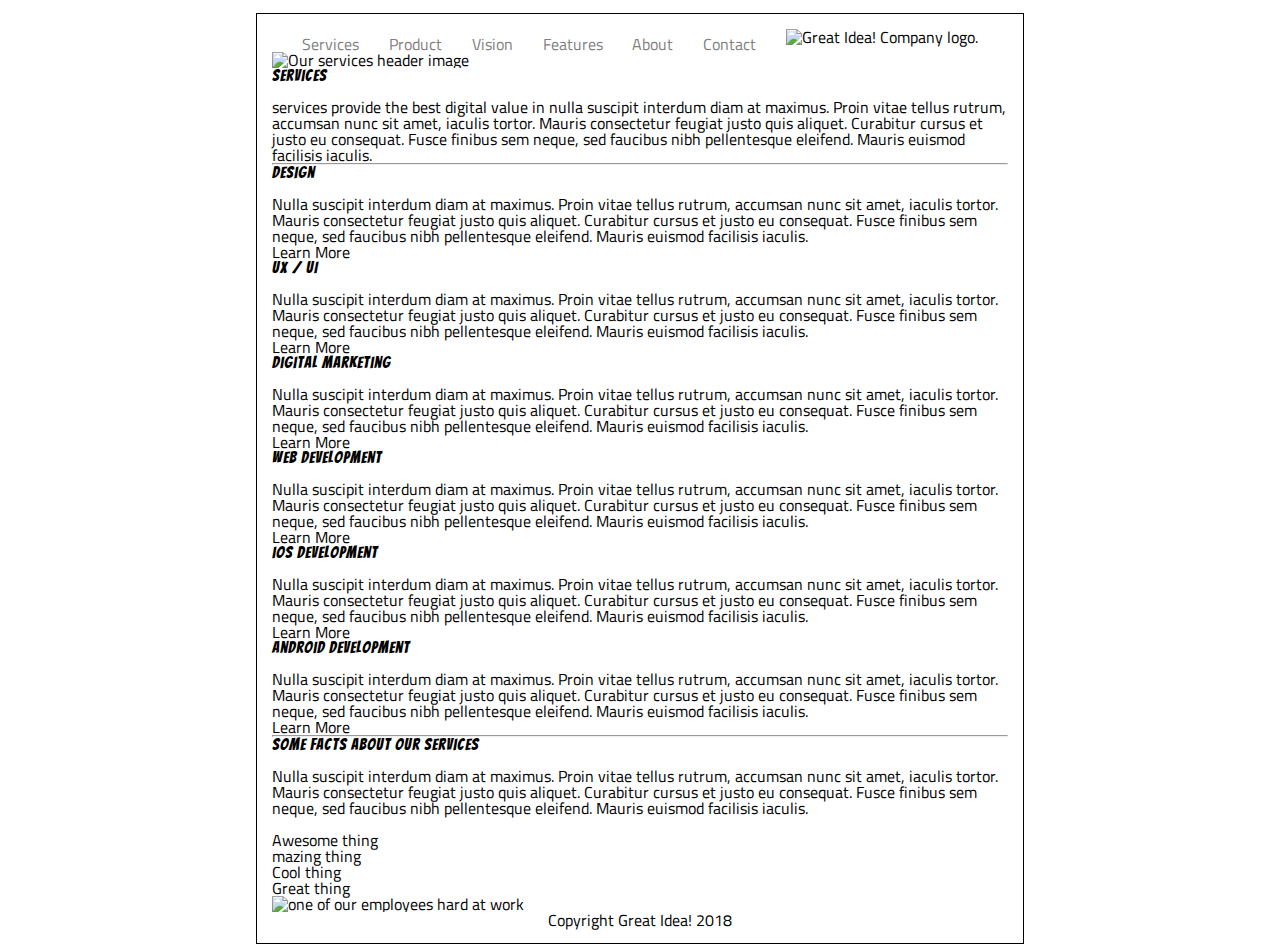
==== great-idea/services.html @ 778db1bc "completed markup for service webpage" ====
<!DOCTYPE html>

<html lang="en">
  <head>
    <meta charset="utf-8" />

    <title>Great Idea!</title>

    <link
      href="https://fonts.googleapis.com/css?family=Bangers|Titillium+Web"
      rel="stylesheet"
    />
    <link rel="stylesheet" href="css/index.css" />

    <!--[if lt IE 9]>
      <script src="https://cdnjs.cloudflare.com/ajax/libs/html5shiv/3.7.3/html5shiv.js"></script>
    <![endif]-->
  </head>

  <body>
    <div class="mainContainerBox">
      <nav class="topRow">
        <a href="#">Services</a>
        <a href="#">Product</a>
        <a href="#">Vision</a>
        <a href="#">Features</a>
        <a href="#">About</a>
        <a href="#">Contact</a>
        <img class="logo" src="img/logo.png" alt="Great Idea! Company logo." />
      </nav>

      <div>
        <img
          class="services-header-img"
          src="img/services-header.jpg"
          alt="Our services header image"
        />
      </div>

      <div class="serviceHeader">
        <h1>Services</h1>
        <p>
          services provide the best digital value in nulla suscipit interdum
          diam at maximus. Proin vitae tellus rutrum, accumsan nunc sit amet,
          iaculis tortor. Mauris consectetur feugiat justo quis aliquet.
          Curabitur cursus et justo eu consequat. Fusce finibus sem neque, sed
          faucibus nibh pellentesque eleifend. Mauris euismod facilisis iaculis.
        </p>
      </div>

      <hr />

      <section>
        <div class="boxesOfText">
          <div class="boxStyles">
            <h2>Design</h2>
            <p>
              Nulla suscipit interdum diam at maximus. Proin vitae tellus
              rutrum, accumsan nunc sit amet, iaculis tortor. Mauris consectetur
              feugiat justo quis aliquet. Curabitur cursus et justo eu
              consequat. Fusce finibus sem neque, sed faucibus nibh pellentesque
              eleifend. Mauris euismod facilisis iaculis.
            </p>
            <p>Learn More</p>
          </div>

          <div class="boxStyles">
            <h2>UX / UI</h2>
            <p>
              Nulla suscipit interdum diam at maximus. Proin vitae tellus
              rutrum, accumsan nunc sit amet, iaculis tortor. Mauris consectetur
              feugiat justo quis aliquet. Curabitur cursus et justo eu
              consequat. Fusce finibus sem neque, sed faucibus nibh pellentesque
              eleifend. Mauris euismod facilisis iaculis.
            </p>
            <p>Learn More</p>
          </div>

          <div class="boxStyles">
            <h2>Digital Marketing</h2>
            <p>
              Nulla suscipit interdum diam at maximus. Proin vitae tellus
              rutrum, accumsan nunc sit amet, iaculis tortor. Mauris consectetur
              feugiat justo quis aliquet. Curabitur cursus et justo eu
              consequat. Fusce finibus sem neque, sed faucibus nibh pellentesque
              eleifend. Mauris euismod facilisis iaculis.
            </p>
            <p>Learn More</p>
          </div>

          <div class="boxStyles">
            <h2>Web Development</h2>
            <p>
              Nulla suscipit interdum diam at maximus. Proin vitae tellus
              rutrum, accumsan nunc sit amet, iaculis tortor. Mauris consectetur
              feugiat justo quis aliquet. Curabitur cursus et justo eu
              consequat. Fusce finibus sem neque, sed faucibus nibh pellentesque
              eleifend. Mauris euismod facilisis iaculis.
            </p>
            <p>Learn More</p>
          </div>

          <div class="boxStyles">
            <h2>iOS Development</h2>
            <p>
              Nulla suscipit interdum diam at maximus. Proin vitae tellus
              rutrum, accumsan nunc sit amet, iaculis tortor. Mauris consectetur
              feugiat justo quis aliquet. Curabitur cursus et justo eu
              consequat. Fusce finibus sem neque, sed faucibus nibh pellentesque
              eleifend. Mauris euismod facilisis iaculis.
            </p>
            <p>Learn More</p>
          </div>

          <div class="boxStyles">
            <h2>Android Development</h2>
            <p>
              Nulla suscipit interdum diam at maximus. Proin vitae tellus
              rutrum, accumsan nunc sit amet, iaculis tortor. Mauris consectetur
              feugiat justo quis aliquet. Curabitur cursus et justo eu
              consequat. Fusce finibus sem neque, sed faucibus nibh pellentesque
              eleifend. Mauris euismod facilisis iaculis.
            </p>
            <p>Learn More</p>
          </div>
        </div>
      </section>

      <hr />

      <footer>
        <div class="footerTextWithPhoto">
          <h2>Some Facts About Our Services</h2>
          <p>
            Nulla suscipit interdum diam at maximus. Proin vitae tellus rutrum,
            accumsan nunc sit amet, iaculis tortor. Mauris consectetur feugiat
            justo quis aliquet. Curabitur cursus et justo eu consequat. Fusce
            finibus sem neque, sed faucibus nibh pellentesque eleifend. Mauris
            euismod facilisis iaculis.
          </p>

          <br />

          <ul>
            <li>Awesome thing</li>
            <li>mazing thing</li>
            <li>Cool thing</li>
            <li>Great thing</li>
          </ul>
          <div>
            <img
              class="services-info-img"
              src="img/services-info.png"
              alt="one of our employees hard at work"
            />
          </div>
        </div>
        <div class="copyright">
          <p>Copyright Great Idea! 2018</p>
        </div>
      </footer>
    </div>
  </body>
</html>
---- great-idea/css/index.css ----
/* http://meyerweb.com/eric/tools/css/reset/ 
   v2.0 | 20110126
   License: none (public domain)
*/

html,
body,
div,
span,
applet,
object,
iframe,
h1,
h2,
h3,
h4,
h5,
h6,
p,
blockquote,
pre,
a,
abbr,
acronym,
address,
big,
cite,
code,
del,
dfn,
em,
img,
ins,
kbd,
q,
s,
samp,
small,
strike,
strong,
sub,
sup,
tt,
var,
b,
u,
i,
center,
dl,
dt,
dd,
ol,
ul,
li,
fieldset,
form,
label,
legend,
table,
caption,
tbody,
tfoot,
thead,
tr,
th,
td,
article,
aside,
canvas,
details,
embed,
figure,
figcaption,
footer,
header,
hgroup,
menu,
nav,
output,
ruby,
section,
summary,
time,
mark,
audio,
video {
  margin: 0;
  padding: 0;
  border: 0;
  font-size: 100%;
  font: inherit;
  vertical-align: baseline;
}
/* HTML5 display-role reset for older browsers */
article,
aside,
details,
figcaption,
figure,
footer,
header,
hgroup,
menu,
nav,
section {
  display: block;
}
body {
  line-height: 1;
}
ol,
ul {
  list-style: none;
}
blockquote,
q {
  quotes: none;
}
blockquote:before,
blockquote:after,
q:before,
q:after {
  content: "";
  content: none;
}
table {
  border-collapse: collapse;
  border-spacing: 0;
}

/* Set every element's box-sizing to border-box */
* {
  box-sizing: border-box;
}

html,
body {
  height: 100%;
  font-family: "Titillium Web", sans-serif;
}

h1,
h2,
h3,
h4,
h5 {
  font-family: "Bangers", cursive;
  letter-spacing: 1px;
  margin-bottom: 15px;
}

/* Copy and paste your work from yesterday here and start to refactor into flexbox */
/*Universal, Main Container, Nav*/
* {
  box-sizing: border-box;
  padding: 0;
  margin: 0;
  max-width: 100%;
}

.mainContainerBox {
  border: 1px solid black;
  margin: 1% 20% 5% 20%;
  padding: 15px;
}

.topRow a {
  color: gray;
  text-decoration: none;
  margin-top: 1%;
}

.topRow {
  display: flex;
  justify-content: space-evenly;
}

/*Top of Body*/
.innovationTitle h1 {
  font-size: 75px;
  margin-top: 20%;
  text-align: center;
}

.innovationTitle p {
  font-size: 25px;
  border: 2px solid black;
  text-align: center;
  width: 75%;
  margin-left: 10%;
}

.mainBody {
  display: flex;
  flex-flow: row nowrap;
  justify-content: space-evenly;
  margin-top: 8%;
  margin-bottom: 8%;
}

/*Middle of Body*/
.middleBody {
  display: flex;
  justify-content: space-around;
  margin-top: 3%;
  margin-bottom: 3%;
}

.bottomBox {
  width: 40%;
}

.middlePhoto {
  display: flex;
  justify-content: center;
}
/*Lower of Body*/
.lowerBody {
  display: flex;
  justify-content: space-around;
  margin-top: 3%;
  margin-bottom: 3%;
}

.bottomBoxLast {
  width: 30%;
}

/*Footer*/
.bottomHome {
  margin-top: 3%;
}

.copyright {
  display: flex;
  justify-content: center;
}

/*SERVICES STYLE SHEET STARTS HERE*/
/**/
/**/
/**/
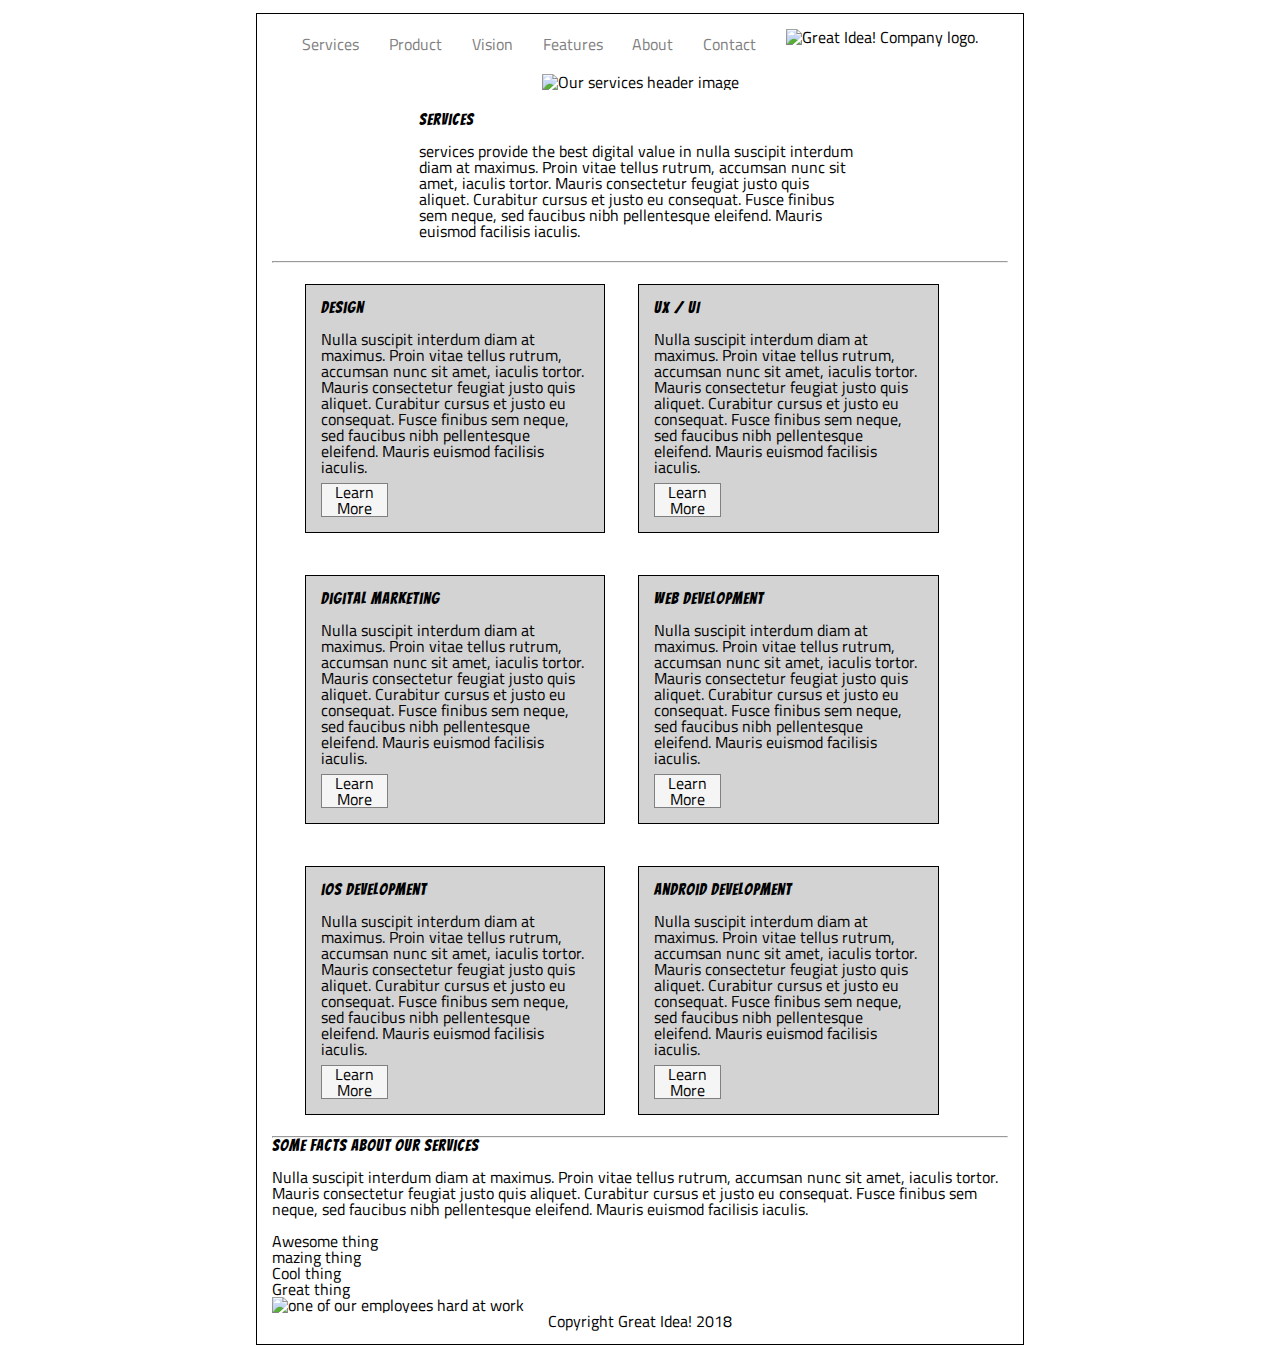
==== commit f1756aba: "service page almost complete, working on css" ====
--- a/great-idea/services.html
+++ b/great-idea/services.html
@@ -19,34 +19,41 @@
 
   <body>
     <div class="mainContainerBox">
-      <nav class="topRow">
-        <a href="#">Services</a>
-        <a href="#">Product</a>
-        <a href="#">Vision</a>
-        <a href="#">Features</a>
-        <a href="#">About</a>
-        <a href="#">Contact</a>
-        <img class="logo" src="img/logo.png" alt="Great Idea! Company logo." />
-      </nav>
+      <section>
+        <nav class="topRow">
+          <a href="#">Services</a>
+          <a href="#">Product</a>
+          <a href="#">Vision</a>
+          <a href="#">Features</a>
+          <a href="#">About</a>
+          <a href="#">Contact</a>
+          <img
+            class="logo"
+            src="img/logo.png"
+            alt="Great Idea! Company logo."
+          />
+        </nav>
 
-      <div>
-        <img
-          class="services-header-img"
-          src="img/services-header.jpg"
-          alt="Our services header image"
-        />
-      </div>
+        <div class="topPhoto">
+          <img
+            class="services-header-img"
+            src="img/services-header.jpg"
+            alt="Our services header image"
+          />
+        </div>
 
-      <div class="serviceHeader">
-        <h1>Services</h1>
-        <p>
-          services provide the best digital value in nulla suscipit interdum
-          diam at maximus. Proin vitae tellus rutrum, accumsan nunc sit amet,
-          iaculis tortor. Mauris consectetur feugiat justo quis aliquet.
-          Curabitur cursus et justo eu consequat. Fusce finibus sem neque, sed
-          faucibus nibh pellentesque eleifend. Mauris euismod facilisis iaculis.
-        </p>
-      </div>
+        <div class="serviceHeader">
+          <h1>Services</h1>
+          <p>
+            services provide the best digital value in nulla suscipit interdum
+            diam at maximus. Proin vitae tellus rutrum, accumsan nunc sit amet,
+            iaculis tortor. Mauris consectetur feugiat justo quis aliquet.
+            Curabitur cursus et justo eu consequat. Fusce finibus sem neque, sed
+            faucibus nibh pellentesque eleifend. Mauris euismod facilisis
+            iaculis.
+          </p>
+        </div>
+      </section>
 
       <hr />
 
@@ -61,7 +68,7 @@
               consequat. Fusce finibus sem neque, sed faucibus nibh pellentesque
               eleifend. Mauris euismod facilisis iaculis.
             </p>
-            <p>Learn More</p>
+            <p class="buttonFormat">Learn More</p>
           </div>
 
           <div class="boxStyles">
@@ -73,7 +80,7 @@
               consequat. Fusce finibus sem neque, sed faucibus nibh pellentesque
               eleifend. Mauris euismod facilisis iaculis.
             </p>
-            <p>Learn More</p>
+            <p class="buttonFormat">Learn More</p>
           </div>
 
           <div class="boxStyles">
@@ -85,7 +92,7 @@
               consequat. Fusce finibus sem neque, sed faucibus nibh pellentesque
               eleifend. Mauris euismod facilisis iaculis.
             </p>
-            <p>Learn More</p>
+            <p class="buttonFormat">Learn More</p>
           </div>
 
           <div class="boxStyles">
@@ -97,7 +104,7 @@
               consequat. Fusce finibus sem neque, sed faucibus nibh pellentesque
               eleifend. Mauris euismod facilisis iaculis.
             </p>
-            <p>Learn More</p>
+            <p class="buttonFormat">Learn More</p>
           </div>
 
           <div class="boxStyles">
@@ -109,7 +116,7 @@
               consequat. Fusce finibus sem neque, sed faucibus nibh pellentesque
               eleifend. Mauris euismod facilisis iaculis.
             </p>
-            <p>Learn More</p>
+            <p class="buttonFormat">Learn More</p>
           </div>
 
           <div class="boxStyles">
@@ -121,7 +128,7 @@
               consequat. Fusce finibus sem neque, sed faucibus nibh pellentesque
               eleifend. Mauris euismod facilisis iaculis.
             </p>
-            <p>Learn More</p>
+            <p class="buttonFormat">Learn More</p>
           </div>
         </div>
       </section>
--- a/great-idea/css/index.css
+++ b/great-idea/css/index.css
@@ -237,6 +237,43 @@
 }
 
 /*SERVICES STYLE SHEET STARTS HERE*/
-/**/
-/**/
-/**/
+/*same Nav as Homepage, logo, services*/
+.topPhoto {
+  display: flex;
+  justify-content: center;
+  margin-top: 3%;
+  margin-bottom: 3%;
+}
+
+.serviceHeader {
+  width: 60%;
+  margin-left: 20%;
+  margin-bottom: 3%;
+}
+
+/*BoxOfText grid*/
+.boxStyles {
+  border: 1px solid black;
+  background: lightgray;
+  width: 43%;
+  padding: 15px;
+  margin-top: 3%;
+  margin-bottom: 3%;
+}
+
+.buttonFormat {
+  border: 1px solid gray;
+  background: whitesmoke;
+  margin-top: 3%;
+  text-align: center;
+  width: 25%;
+}
+
+.boxesOfText {
+  display: flex;
+  flex-flow: row wrap;
+  justify-content: space-evenly;
+  width: 95%;
+}
+
+/*footer, service info image, copyright was same as homepage*/
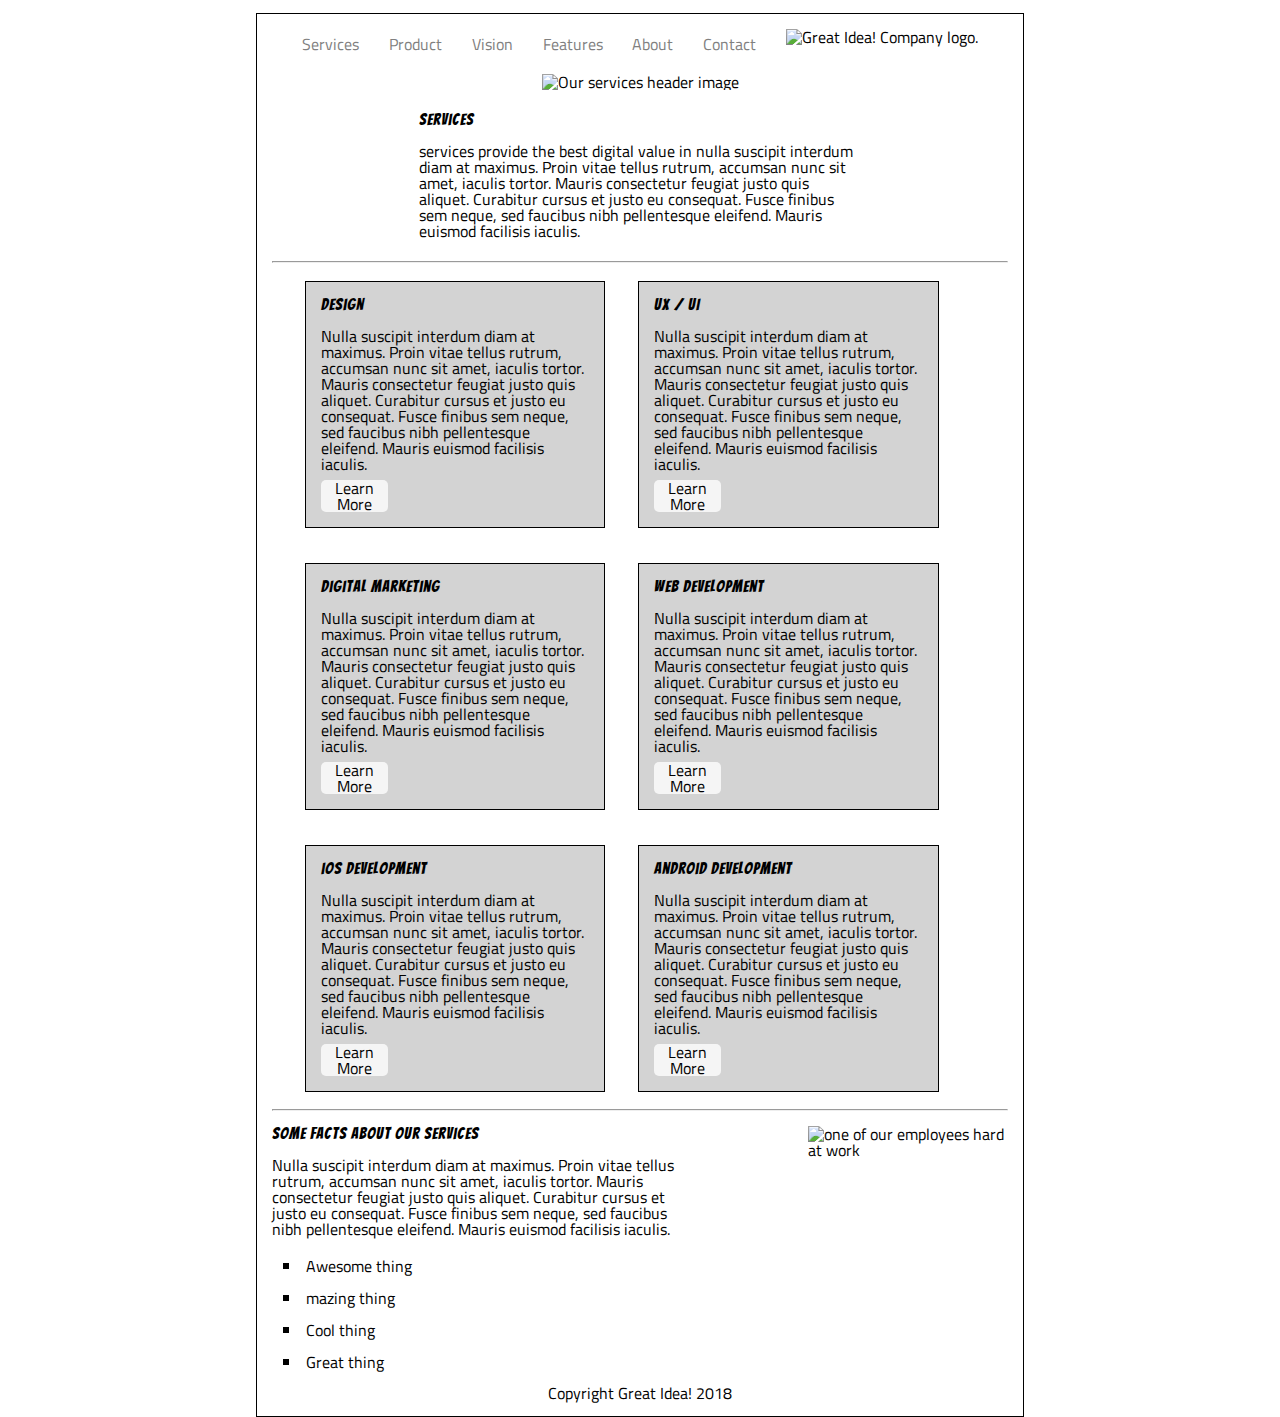
==== commit f0bb6e41: "Final Update Html And Css Completed on Service Webpage" ====
--- a/great-idea/services.html
+++ b/great-idea/services.html
@@ -136,25 +136,31 @@
       <hr />
 
       <footer>
-        <div class="footerTextWithPhoto">
-          <h2>Some Facts About Our Services</h2>
-          <p>
-            Nulla suscipit interdum diam at maximus. Proin vitae tellus rutrum,
-            accumsan nunc sit amet, iaculis tortor. Mauris consectetur feugiat
-            justo quis aliquet. Curabitur cursus et justo eu consequat. Fusce
-            finibus sem neque, sed faucibus nibh pellentesque eleifend. Mauris
-            euismod facilisis iaculis.
-          </p>
+        <div class="footerSection">
+          <div class="footerTextWithList">
+            <h2>Some Facts About Our Services</h2>
+            <p>
+              Nulla suscipit interdum diam at maximus. Proin vitae tellus
+              rutrum, accumsan nunc sit amet, iaculis tortor. Mauris consectetur
+              feugiat justo quis aliquet. Curabitur cursus et justo eu
+              consequat. Fusce finibus sem neque, sed faucibus nibh pellentesque
+              eleifend. Mauris euismod facilisis iaculis.
+            </p>
 
-          <br />
+            <br />
 
-          <ul>
-            <li>Awesome thing</li>
-            <li>mazing thing</li>
-            <li>Cool thing</li>
-            <li>Great thing</li>
-          </ul>
-          <div>
+            <ul>
+              <li>Awesome thing</li>
+              <br />
+              <li>mazing thing</li>
+              <br />
+              <li>Cool thing</li>
+              <br />
+              <li>Great thing</li>
+            </ul>
+          </div>
+
+          <div class="footerServiceImage">
             <img
               class="services-info-img"
               src="img/services-info.png"
--- a/great-idea/css/index.css
+++ b/great-idea/css/index.css
@@ -257,12 +257,14 @@
   background: lightgray;
   width: 43%;
   padding: 15px;
-  margin-top: 3%;
-  margin-bottom: 3%;
+  margin-top: 2.5%;
+  margin-bottom: 2.5%;
 }
 
 .buttonFormat {
-  border: 1px solid gray;
+  border-color: black;
+  border-width: 3px;
+  border-radius: 5px;
   background: whitesmoke;
   margin-top: 3%;
   text-align: center;
@@ -277,3 +279,23 @@
 }
 
 /*footer, service info image, copyright was same as homepage*/
+.footerSection {
+  display: flex;
+  justify-content: space-around;
+  margin-top: 2%;
+  margin-bottom: 2%;
+}
+.footerTextWithList p {
+  width: 75%;
+}
+
+.footerServiceImage {
+  width: 100%;
+}
+
+ul {
+  margin-top: 1%;
+  margin-left: 2%;
+  list-style-type: square;
+  list-style-position: inside;
+}
